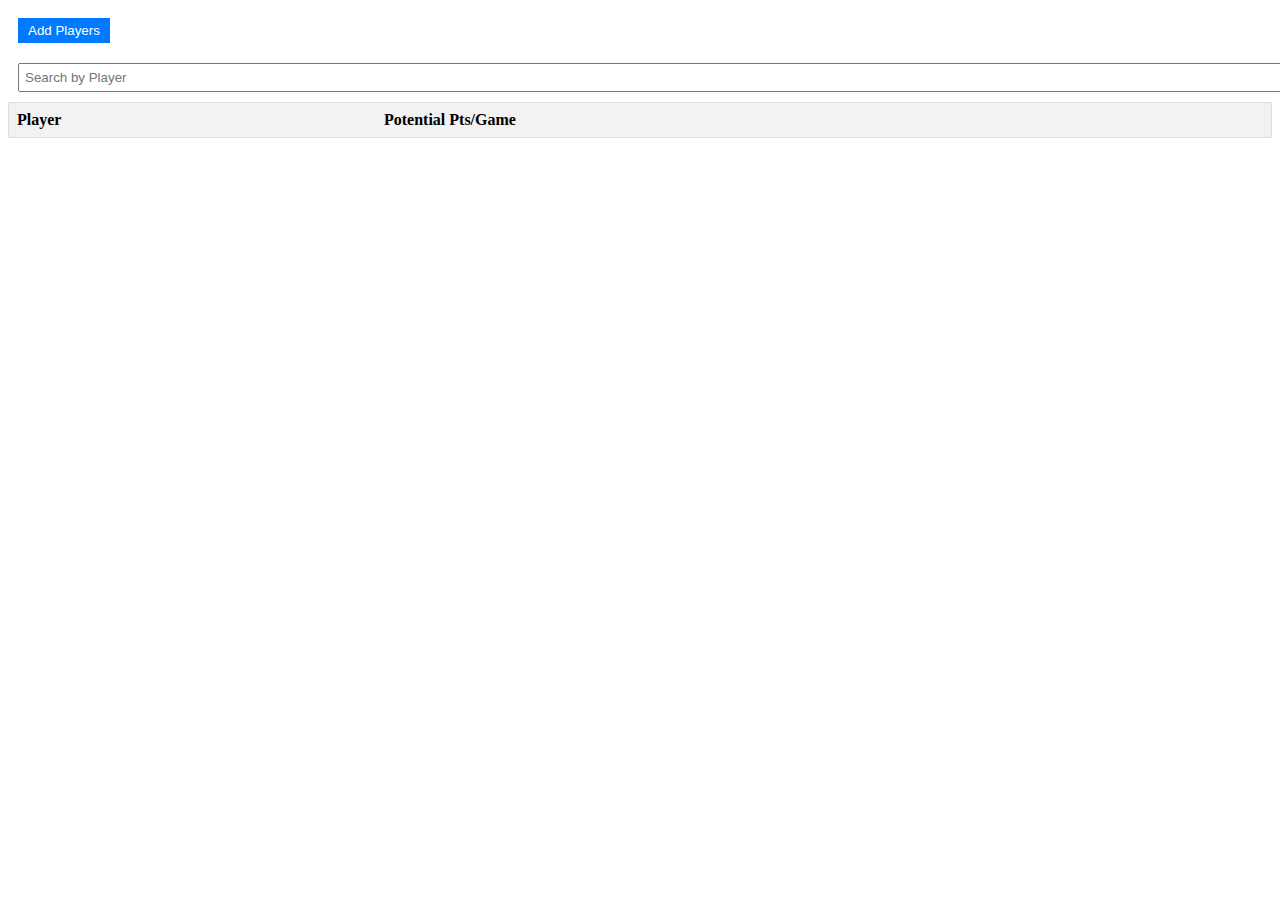
==== templates/projections.html @ a7d299ae "Code upload" ====
<!DOCTYPE html>
<html lang="en">
<head>
    <meta charset="UTF-8">
    <title>Projections</title>
    <link rel="stylesheet" href="../static/projections.css">
    <link rel="stylesheet" href="../static/autocomplete.css">
</head>
<body>
    <div id="loading-overlay" class="overlay">
        <div class="loader"></div>
    </div>
    <div class="autocomplete" id="autocompleteDiv">
        <input type="text" id="searchInput" placeholder="Start typing a name...">
        <div class="autocomplete-results" id="autocompleteResults"></div>
    </div>
    <button id="addRowButton">Add Players</button>
    <input type="text" id="searchBar" placeholder="Search by Player">
    <table id="data-table">
        <thead>
            <tr>
                <th>Player</th>
                <th>Potential Pts/Game</th>
            </tr>
        </thead>
        <tbody>
        </tbody>
    </table>
    <script src="../static/helpers.js"></script>
    <script src="../static/projections.js"></script>
</body>
</html>
---- static/projections.css ----
table {
    border-collapse: collapse;
    width: 100%;
    border: 1px solid #ddd;
    font-size: 16px;
}

th, td {
    text-align: left;
    padding: 8px;
}

th {
    background-color: #f2f2f2;
    cursor: pointer;
}

tr:hover {
    background-color: #f5f5f5;
}

#addRowButton {
    margin: 10px;
    padding: 5px 10px;
    background-color: #007bff;
    color: #fff;
    border: none;
    cursor: pointer;
}

#searchBar {
    margin: 10px;
    padding: 5px;
    width: 100%;
}

.overlay {
    display: none;
    position: fixed;
    top: 0;
    left: 0;
    width: 100%;
    height: 100%;
    background-color: rgba(0, 0, 0, 0.7);
    z-index: 1000;
    justify-content: center;
    align-items: center;
}
  
.loader {
    border: 6px solid #f3f3f3;
    border-top: 6px solid #3498db;
    border-radius: 50%;
    width: 40px;
    height: 40px;
    animation: spin 1s linear infinite;
}

@keyframes spin {
    0% { transform: rotate(0deg); }
    100% { transform: rotate(360deg); }
}
---- static/autocomplete.css ----
.autocomplete {
    position: relative;
    width: 300px;
  }
  
#searchInput {
    width: 100%;
    padding: 10px;
    font-size: 16px;
    border: 1px solid #ccc;
    border-radius: 4px;
}
 
.autocomplete-results {
    position: absolute;
    width: 100%;
    max-height: 200px;
    overflow-y: auto;
    background-color: #f9f9f9;
    border: 1px solid #ccc;
    border-radius: 4px;
    z-index: 1;
}
  
.autocomplete-results div {
    padding: 10px;
    cursor: pointer;
    transition: background-color 0.2s;
}
  
.autocomplete-results div:hover {
    background-color: #ddd;
}
  
.autocomplete-results div:last-child {
    border-bottom-left-radius: 4px;
    border-bottom-right-radius: 4px;
}
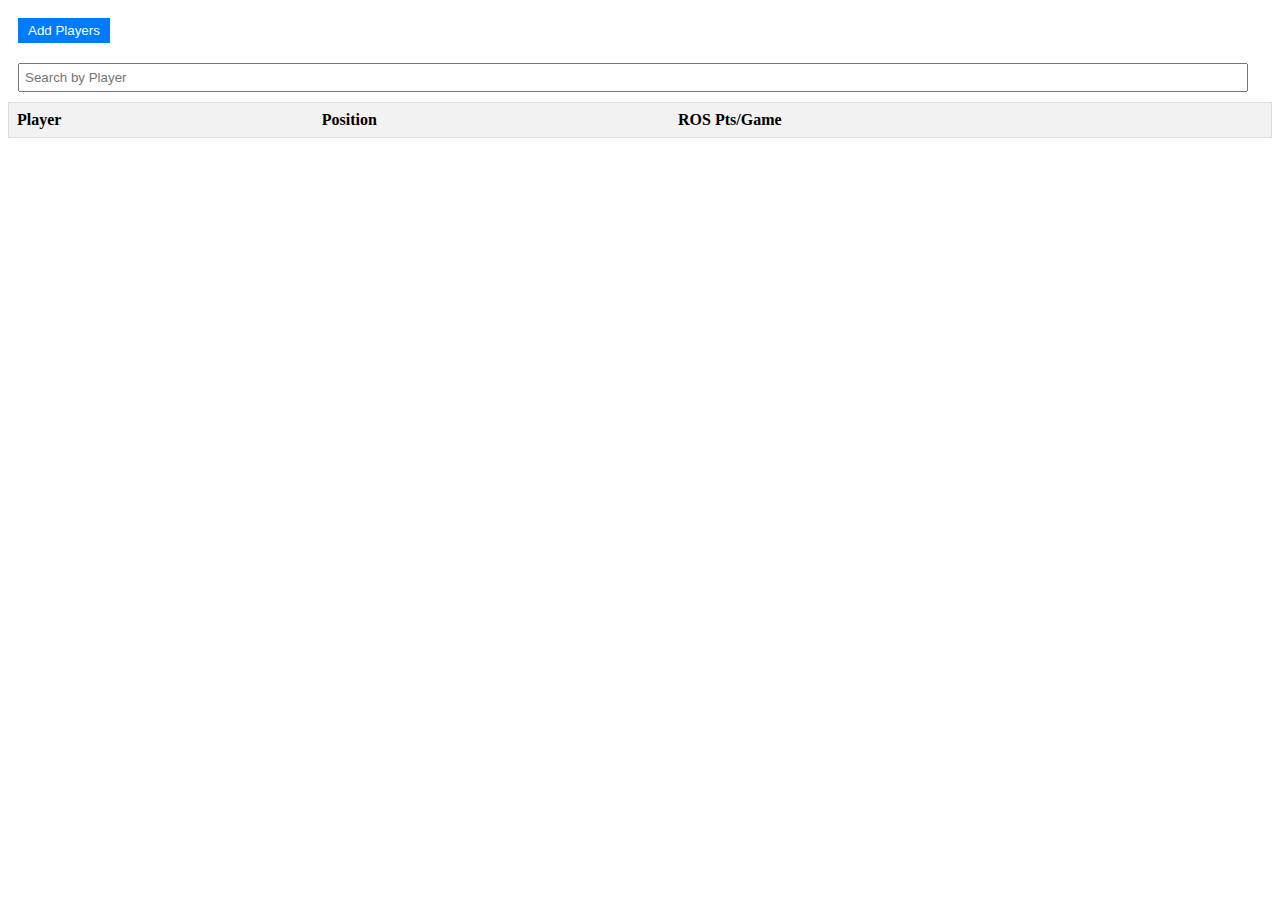
==== commit 2e98ec91: "Projections page updated + BYE week bug fixed" ====
--- a/templates/projections.html
+++ b/templates/projections.html
@@ -20,7 +20,8 @@
         <thead>
             <tr>
                 <th>Player</th>
-                <th>Potential Pts/Game</th>
+                <th>Position</th>
+                <th>ROS Pts/Game</th>
             </tr>
         </thead>
         <tbody>
--- a/static/projections.css
+++ b/static/projections.css
@@ -31,7 +31,7 @@
 #searchBar {
     margin: 10px;
     padding: 5px;
-    width: 100%;
+    width: 95vw;
 }
 
 .overlay {
